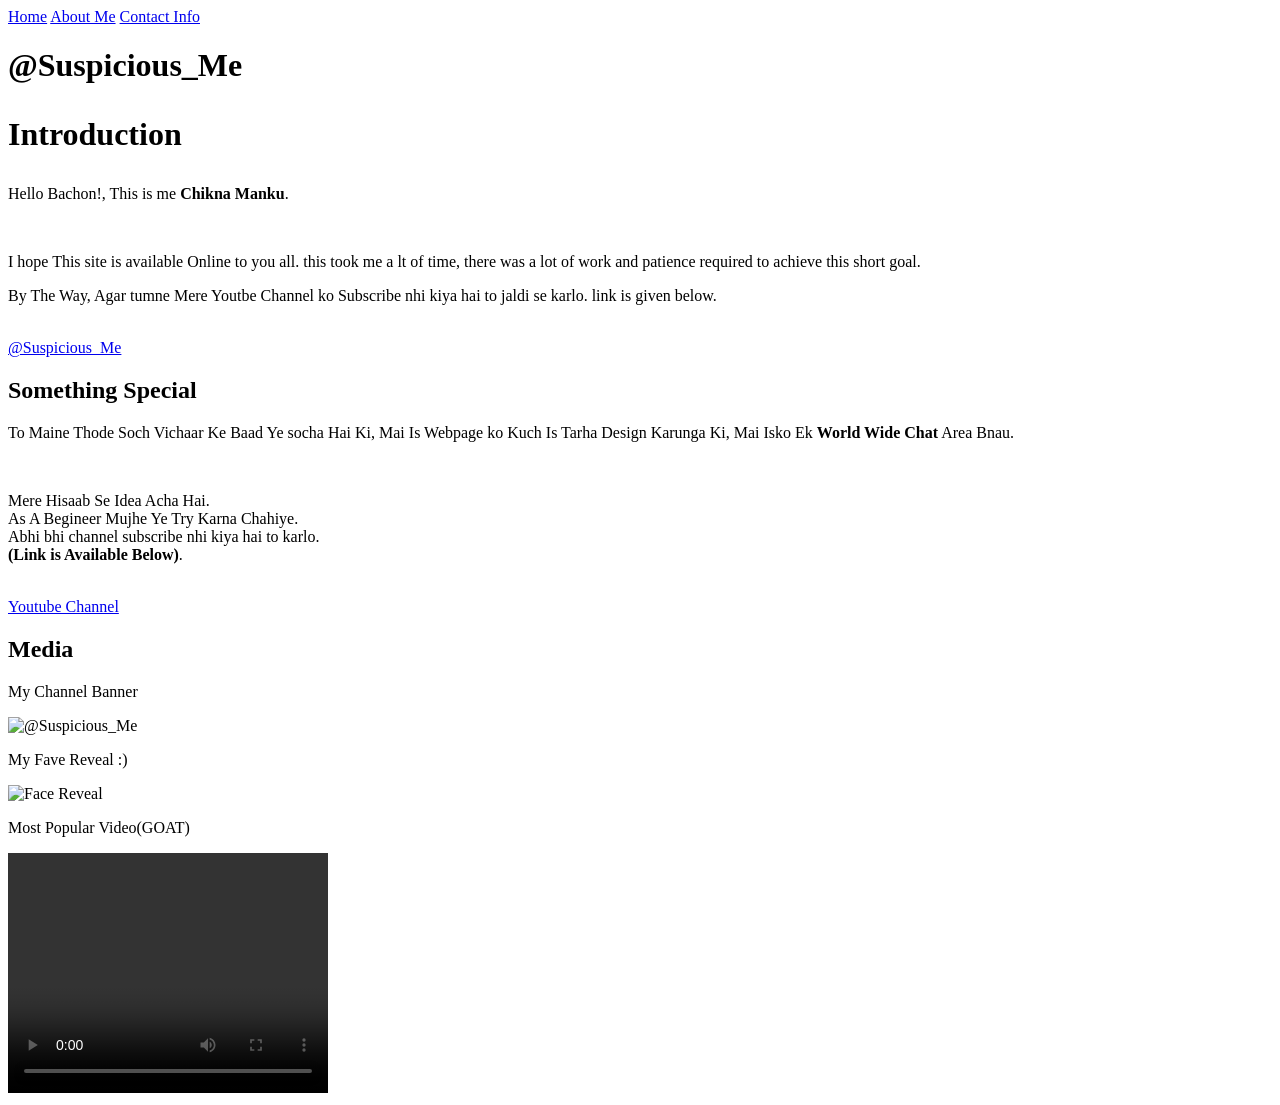
==== Index.html @ 8082a873 "Update Index.html" ====
<!DOCTYPE html>
<html>
  <head>
    <title>WebPage ;)</title>
  </head>
  <body>
<!-- Links For The Other Pages In The Same Folder-->
    <a href="./index.html">Home</a>
    <a href="./aboutme.html">About Me</a>
    <a href="./contact.html">Contact Info</a>
    <h1>@Suspicious_Me</h1>
<!--Division 1--> 
    <div id="intro">
      <h1><p><span>Introduction</span></p></h1>
      <p>Hello Bachon!, This is me <strong>Chikna Manku</strong>.</p>
      <br>
      <p>I hope This site is available Online to you all. this took me a lt of time, there was a lot of work and patience required to achieve this short goal.</p>
      <p>By The Way, Agar tumne Mere Youtbe Channel ko Subscribe nhi kiya hai to jaldi se karlo. link is given below.</p>
      <br>
      <a href="https://youtube.com/@suspicious_me?si=gM7a3AkmnhWjsLqc" target="_blank">@Suspicious_Me</a>
    </div>
<!--Division 2-->    
    <div id="speciality">
      <h2>Something Special</h2>
      <p>To Maine Thode Soch Vichaar Ke Baad Ye socha Hai Ki, Mai Is Webpage ko Kuch Is Tarha Design Karunga Ki, Mai Isko Ek <strong>World Wide Chat</strong> Area Bnau.</p>
      <br>
      <p>Mere Hisaab Se Idea Acha Hai.
        <br>
      As A Begineer Mujhe Ye Try Karna Chahiye.
      <br>
      Abhi bhi channel subscribe nhi kiya hai to karlo.
        <br>
      <strong>(Link is Available Below)</strong>.</p>
      <br>
      <a href="https://youtube.com/@suspicious_me?si=gM7a3AkmnhWjsLqc">Youtube Channel</a>
    </div>
<!--Division 3-->    
    <div id="media">
      <h2>Media</h2>
      <p>
        <span>My Channel Banner</span>
      </p>
      <img  src="https://yt3.googleusercontent.com/QvqtCPFFXY-o9_EEKuDkwOf4pXGcqHMk6hvbTerUQJrs-2EWnx_YyUkBYLfULgA-VOy6BsS4iPY=s160-c-k-c0x00ffffff-no-rj" alt="@Suspicious_Me"/>
      <br>
      <p>
        <span>My Fave Reveal :)</span>
      </p>
      <img src="URL" alt="Face Reveal"/>
      <br>
      <p>
        <span>Most Popular Video(GOAT)</span>
      </p>
      <video src"https://youtu.be/2j8EkjcQUjQ?si=EZFn6ZGtlSimStYw" width="320" height="240" controls>Video Not Supported</video>
    </div>
  </body>

</html>
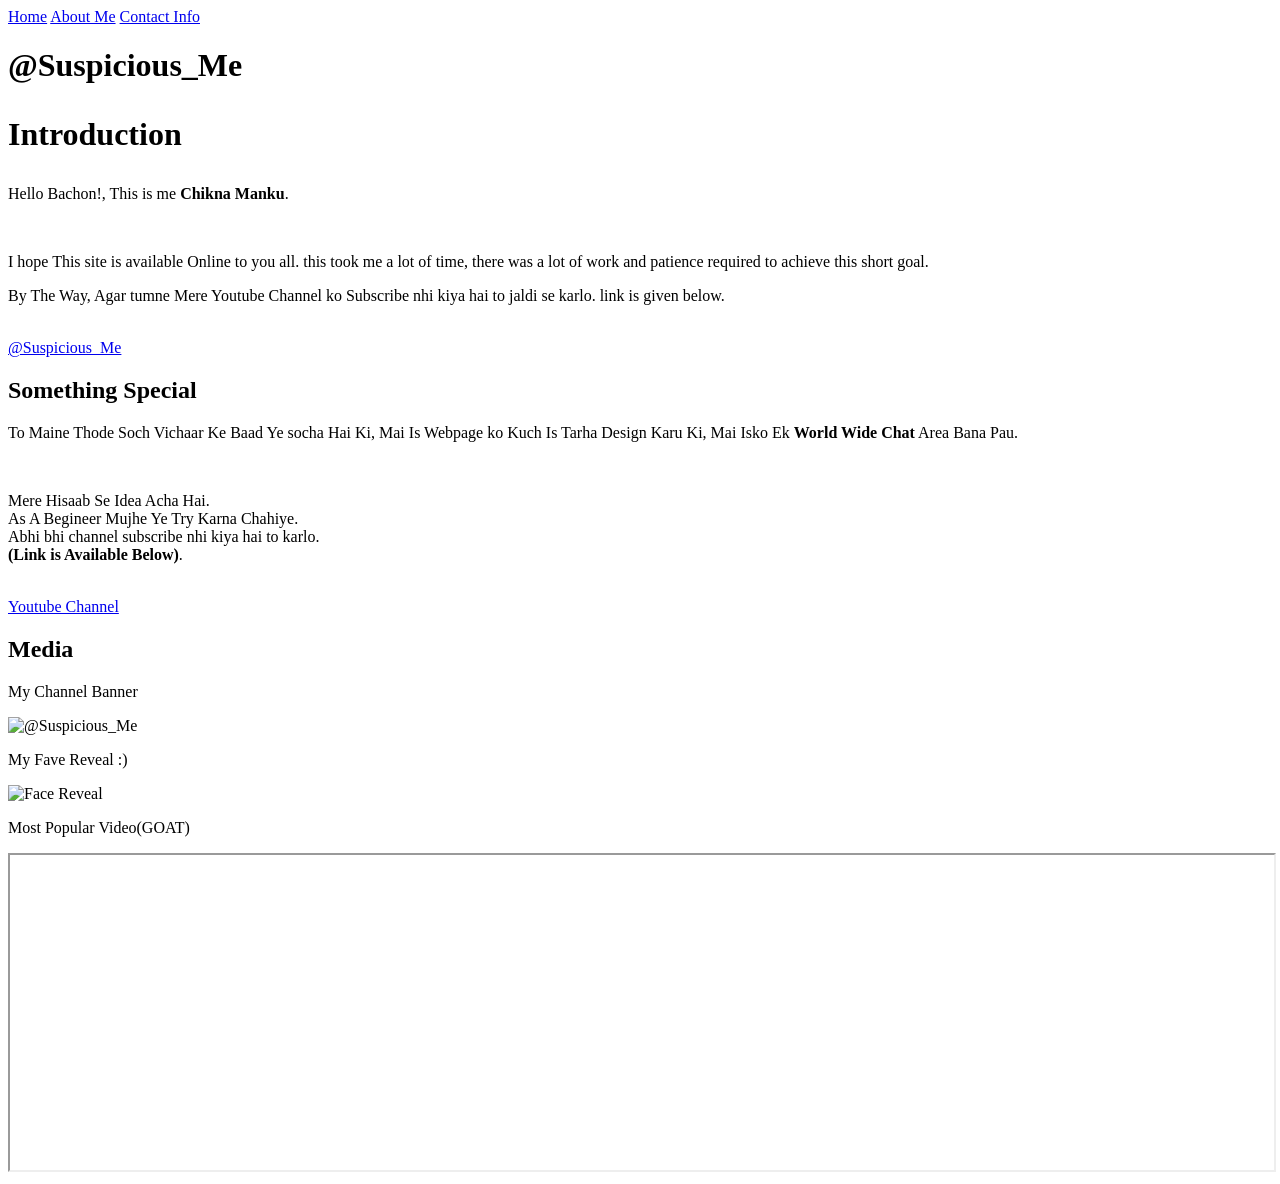
==== commit 09646a0a: "Update Index.html" ====
--- a/Index.html
+++ b/Index.html
@@ -14,15 +14,15 @@
       <h1><p><span>Introduction</span></p></h1>
       <p>Hello Bachon!, This is me <strong>Chikna Manku</strong>.</p>
       <br>
-      <p>I hope This site is available Online to you all. this took me a lt of time, there was a lot of work and patience required to achieve this short goal.</p>
-      <p>By The Way, Agar tumne Mere Youtbe Channel ko Subscribe nhi kiya hai to jaldi se karlo. link is given below.</p>
+      <p>I hope This site is available Online to you all. this took me a lot of time, there was a lot of work and patience required to achieve this short goal.</p>
+      <p>By The Way, Agar tumne Mere Youtube Channel ko Subscribe nhi kiya hai to jaldi se karlo. link is given below.</p>
       <br>
       <a href="https://youtube.com/@suspicious_me?si=gM7a3AkmnhWjsLqc" target="_blank">@Suspicious_Me</a>
     </div>
 <!--Division 2-->    
     <div id="speciality">
       <h2>Something Special</h2>
-      <p>To Maine Thode Soch Vichaar Ke Baad Ye socha Hai Ki, Mai Is Webpage ko Kuch Is Tarha Design Karunga Ki, Mai Isko Ek <strong>World Wide Chat</strong> Area Bnau.</p>
+      <p>To Maine Thode Soch Vichaar Ke Baad Ye socha Hai Ki, Mai Is Webpage ko Kuch Is Tarha Design Karu Ki, Mai Isko Ek <strong>World Wide Chat</strong> Area Bana Pau.</p>
       <br>
       <p>Mere Hisaab Se Idea Acha Hai.
         <br>
@@ -45,12 +45,18 @@
       <p>
         <span>My Fave Reveal :)</span>
       </p>
-      <img src="URL" alt="Face Reveal"/>
+      <img src="https://encrypted-tbn0.gstatic.com/images?q=tbn:ANd9GcQfOuSzmMq-r6-9J82yKvG2u2usVAybZ6mrL7jM6Kc5vA&s=10" alt="Face Reveal"/>
       <br>
       <p>
         <span>Most Popular Video(GOAT)</span>
       </p>
-      <video src"https://youtu.be/2j8EkjcQUjQ?si=EZFn6ZGtlSimStYw" width="320" height="240" controls>Video Not Supported</video>
+      <iframe 
+  width="100%" 
+  height="315" 
+  src="https:                                      
+  frameborder="0" 
+  allowfullscreen>
+      </iframe>
     </div>
   </body>
 
@@ -59,3 +65,5 @@
 
 
 
+
+
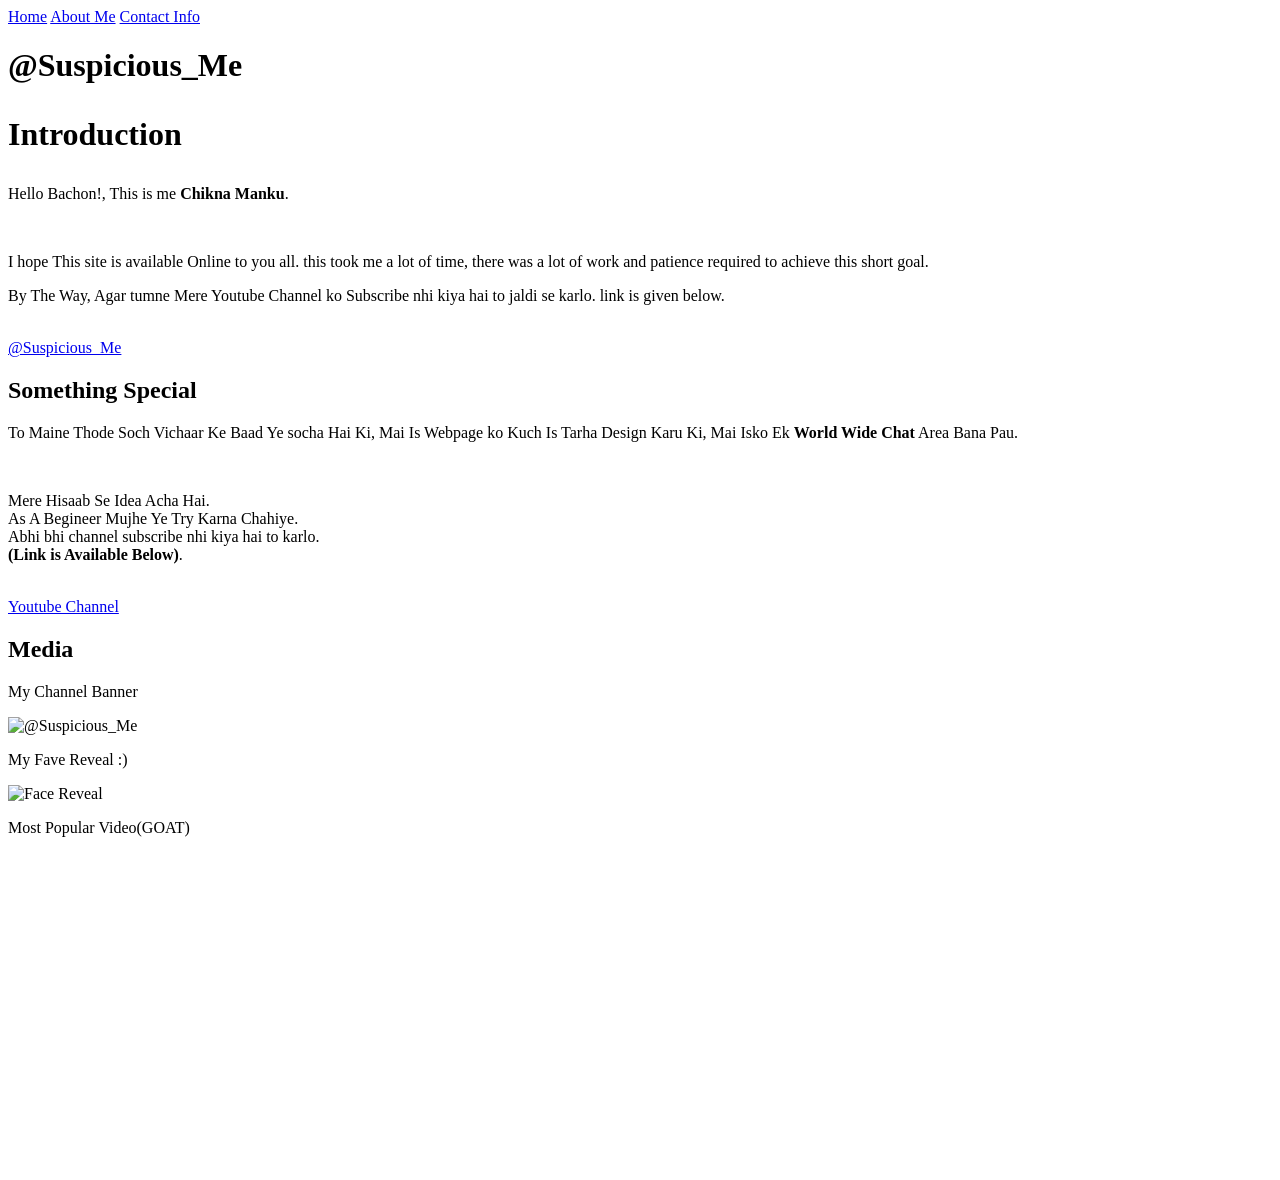
==== commit f08af786: "Update Index.html" ====
--- a/Index.html
+++ b/Index.html
@@ -53,8 +53,7 @@
       <iframe 
   width="100%" 
   height="315" 
-  src="https:                                      
-  frameborder="0" 
+  src="https://youtu.be/2j8EkjcQUjQ?si=8Pkrq5BO4Pnkf1xT" frameborder="0" 
   allowfullscreen>
       </iframe>
     </div>
@@ -67,3 +66,5 @@
 
 
 
+
+
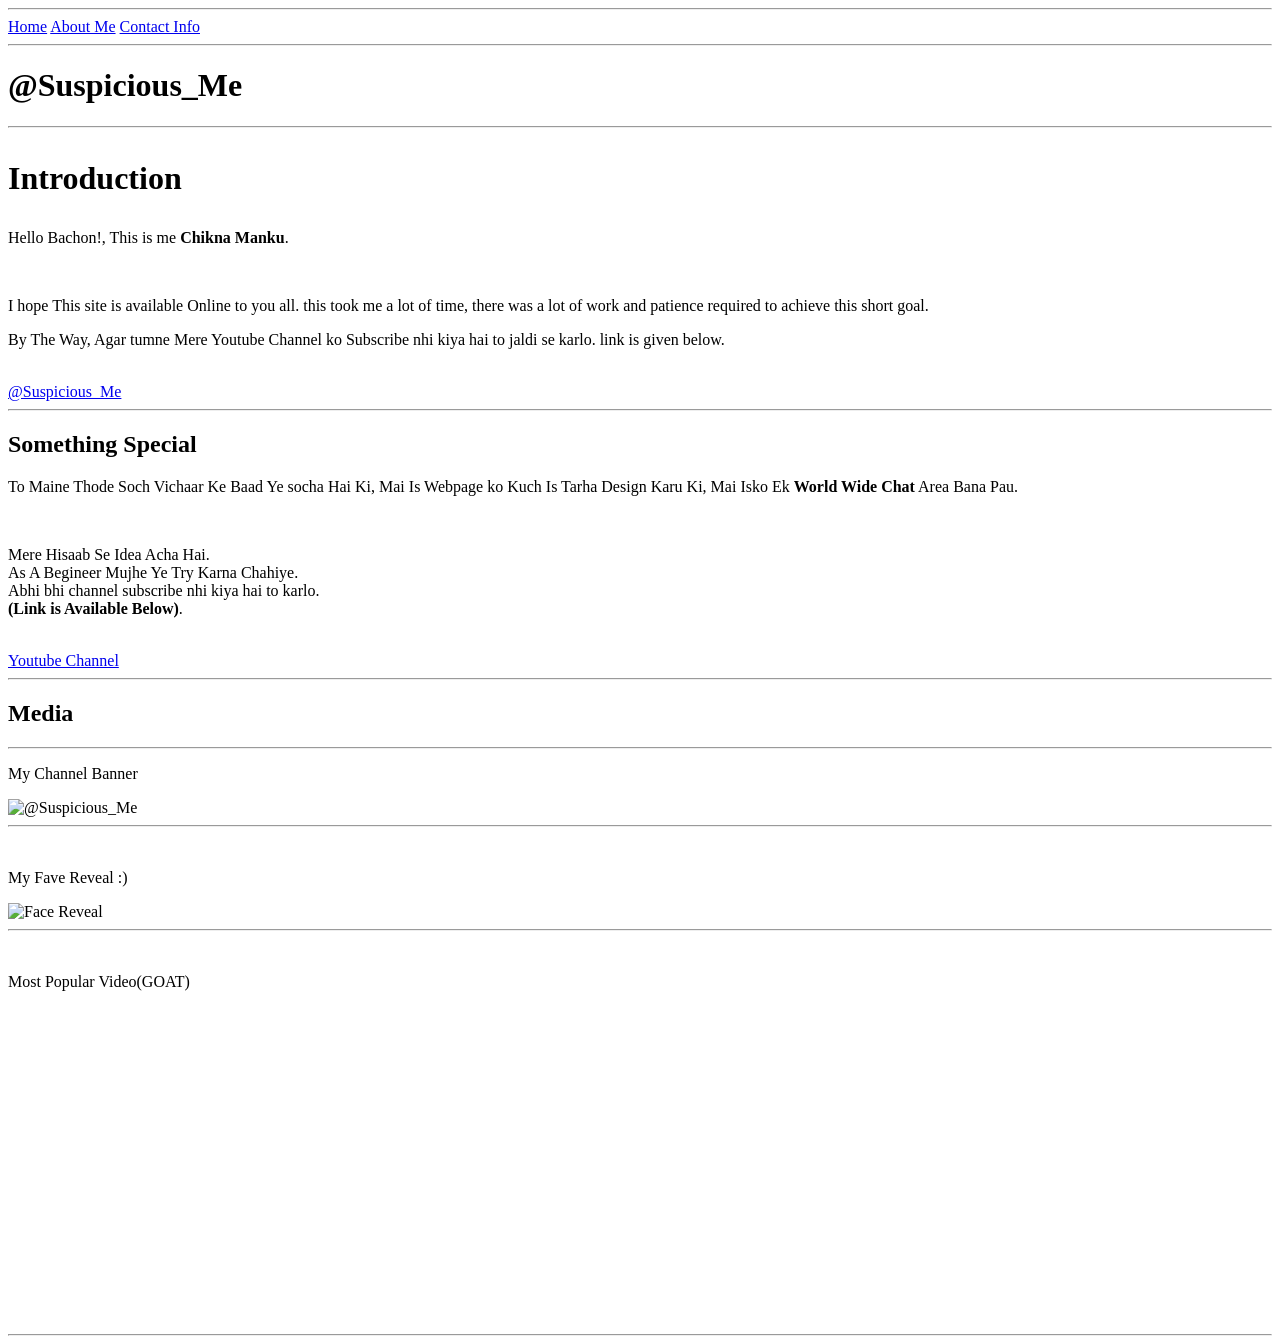
==== commit ff91a176: "Update Index.html" ====
--- a/Index.html
+++ b/Index.html
@@ -4,11 +4,14 @@
     <title>WebPage ;)</title>
   </head>
   <body>
+    <hr>
 <!-- Links For The Other Pages In The Same Folder-->
     <a href="./index.html">Home</a>
     <a href="./aboutme.html">About Me</a>
     <a href="./contact.html">Contact Info</a>
+    <hr>
     <h1>@Suspicious_Me</h1>
+    <hr>
 <!--Division 1--> 
     <div id="intro">
       <h1><p><span>Introduction</span></p></h1>
@@ -19,6 +22,7 @@
       <br>
       <a href="https://youtube.com/@suspicious_me?si=gM7a3AkmnhWjsLqc" target="_blank">@Suspicious_Me</a>
     </div>
+    <hr>
 <!--Division 2-->    
     <div id="speciality">
       <h2>Something Special</h2>
@@ -34,29 +38,29 @@
       <br>
       <a href="https://youtube.com/@suspicious_me?si=gM7a3AkmnhWjsLqc">Youtube Channel</a>
     </div>
+    <hr>
 <!--Division 3-->    
     <div id="media">
       <h2>Media</h2>
+      <hr>
       <p>
         <span>My Channel Banner</span>
       </p>
       <img  src="https://yt3.googleusercontent.com/QvqtCPFFXY-o9_EEKuDkwOf4pXGcqHMk6hvbTerUQJrs-2EWnx_YyUkBYLfULgA-VOy6BsS4iPY=s160-c-k-c0x00ffffff-no-rj" alt="@Suspicious_Me"/>
+      <hr>
       <br>
       <p>
         <span>My Fave Reveal :)</span>
       </p>
       <img src="https://encrypted-tbn0.gstatic.com/images?q=tbn:ANd9GcQfOuSzmMq-r6-9J82yKvG2u2usVAybZ6mrL7jM6Kc5vA&s=10" alt="Face Reveal"/>
+      <hr>
       <br>
       <p>
         <span>Most Popular Video(GOAT)</span>
       </p>
-      <iframe 
-  width="100%" 
-  height="315" 
-  src="https://youtu.be/2j8EkjcQUjQ?si=8Pkrq5BO4Pnkf1xT" frameborder="0" 
-  allowfullscreen>
-      </iframe>
+      <iframe src="https://www.youtube.com/embed/2j8EkjcQUjQ" width="100%" height="315" frameborder="0" allowfullscreen></iframe>
     </div>
+    <hr>
   </body>
 
 </html>
@@ -68,3 +72,6 @@
 
 
 
+
+
+
